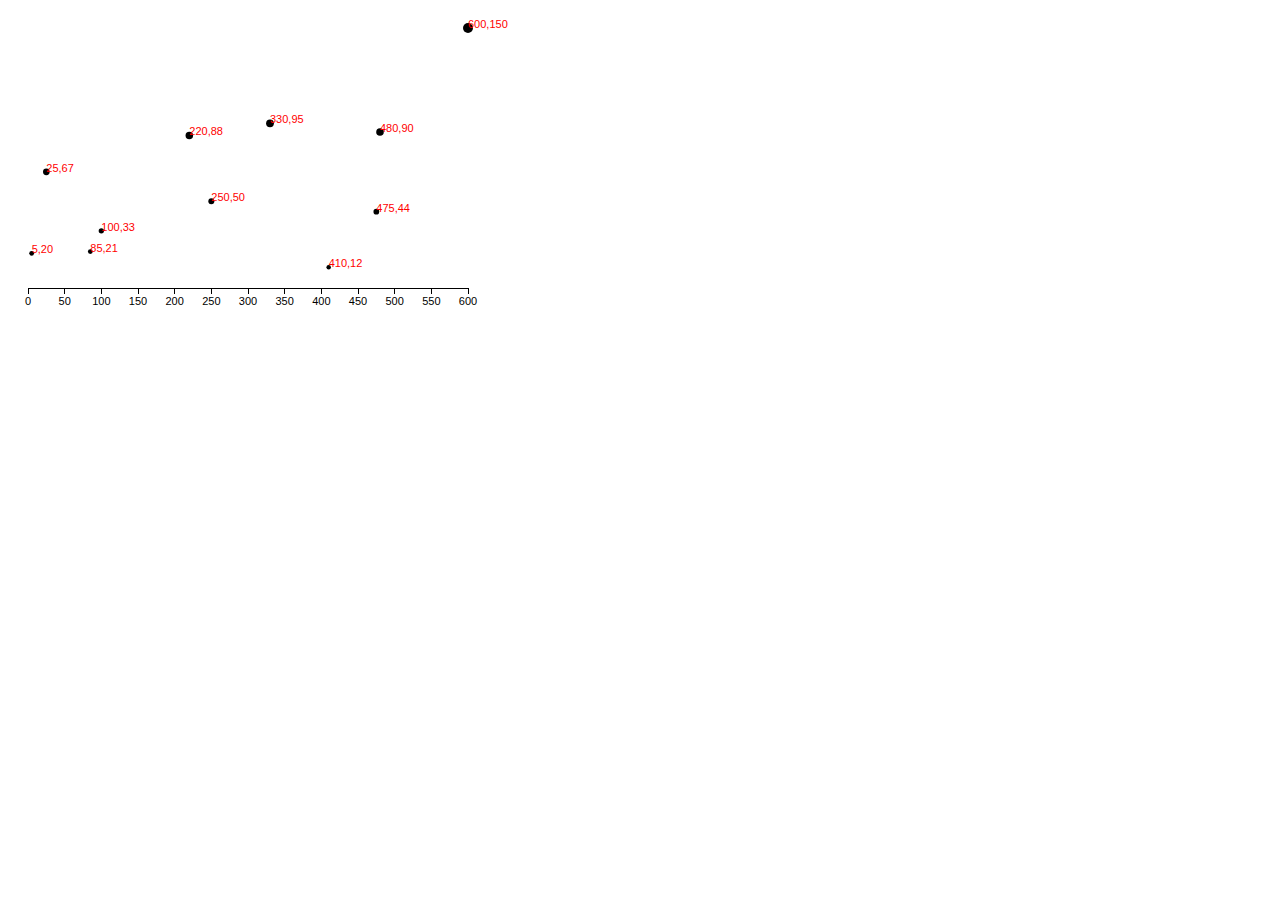
==== 9_axes.html @ 186ccc72 "scales intro completed" ====
<!DOCTYPE html>
<html lang="en">
<head>
    <meta charset="utf-8">
    <title>D3 Test</title>
    <link rel="stylesheet" type="text/css" href="css/style.css">
    <script type="text/javascript" src="
    d3/d3.v3.js"></script>
    <style type="text/css"></style>
</head>
<body>
    <script type="text/javascript">

    var dataset = [[5, 20], [480, 90], [250, 50], [100, 33], [330, 95], [410, 12], [475, 44], [25, 67], [85, 21], [220, 88], [600, 150]];

    var w = 500;
    var h = 300;
    var padding = 20;

    var xScale = d3.scale.linear()
                         .domain([0, d3.max(dataset, function(d) { return d[0]; })])
                         .range([padding, w - padding * 2]);

    var yScale = d3.scale.linear()
                         .domain([0, d3.max(dataset, function(d) { return d[1]; })])
                         .range([h - padding, padding]);

    var rScale = d3.scale.linear()
                        .domain([0, d3.max(dataset, function(d) { return d[1]; })])
                        .range([2, 5]);

    //create SVG element
    var svg = d3.select("body")
                .append("svg")
                .attr("width", w)
                .attr("height", h);

    svg.selectAll("circle")
        .data(dataset)
        .enter()
        .append("circle")
        .attr("cx", function(d) {
            return xScale(d[0]);
        })
        .attr("cy", function(d) {
            return yScale(d[1]);
        })
        .attr("r", function(d) {
            return rScale(d[1]);
        });

    svg.selectAll("text")
        .data(dataset)
        .enter()
        .append("text")
        .text(function(d) {
            return d[0] + "," + d[1];
        })
        .attr("x", function(d) {
            return xScale(d[0]);
        })
        .attr("y", function(d) {
            return yScale(d[1]);
        })
        .attr("font-family", "sans-serif")
        .attr("font-size", "11px")
        .attr("fill", "red");

    var xAxis = d3.svg.axis()
                    .scale(xScale)
                    .orient("bottom");

    svg.append("g")
        .attr("class", "axis")
        .attr("transform", "translate(0," + (h - padding) + ")")
        .call(xAxis);



    </script>
</body>
</html>
---- css/style.css ----
svg .pumpkin {
  fill: yellow;
  stroke: orange;
  stroke-width: 5;
}

div.bar {
  display: inline-block;
  width: 20px;
  height: 75px;
  background-color: teal;
  margin-right: 2px;
}

.axis path,
.axis line {
  fill: none;
  stroke: black;
  shape-rendering: crispEdges;
}

.axis text {
  font-family: sans-serif;
  font-size: 11px;
}
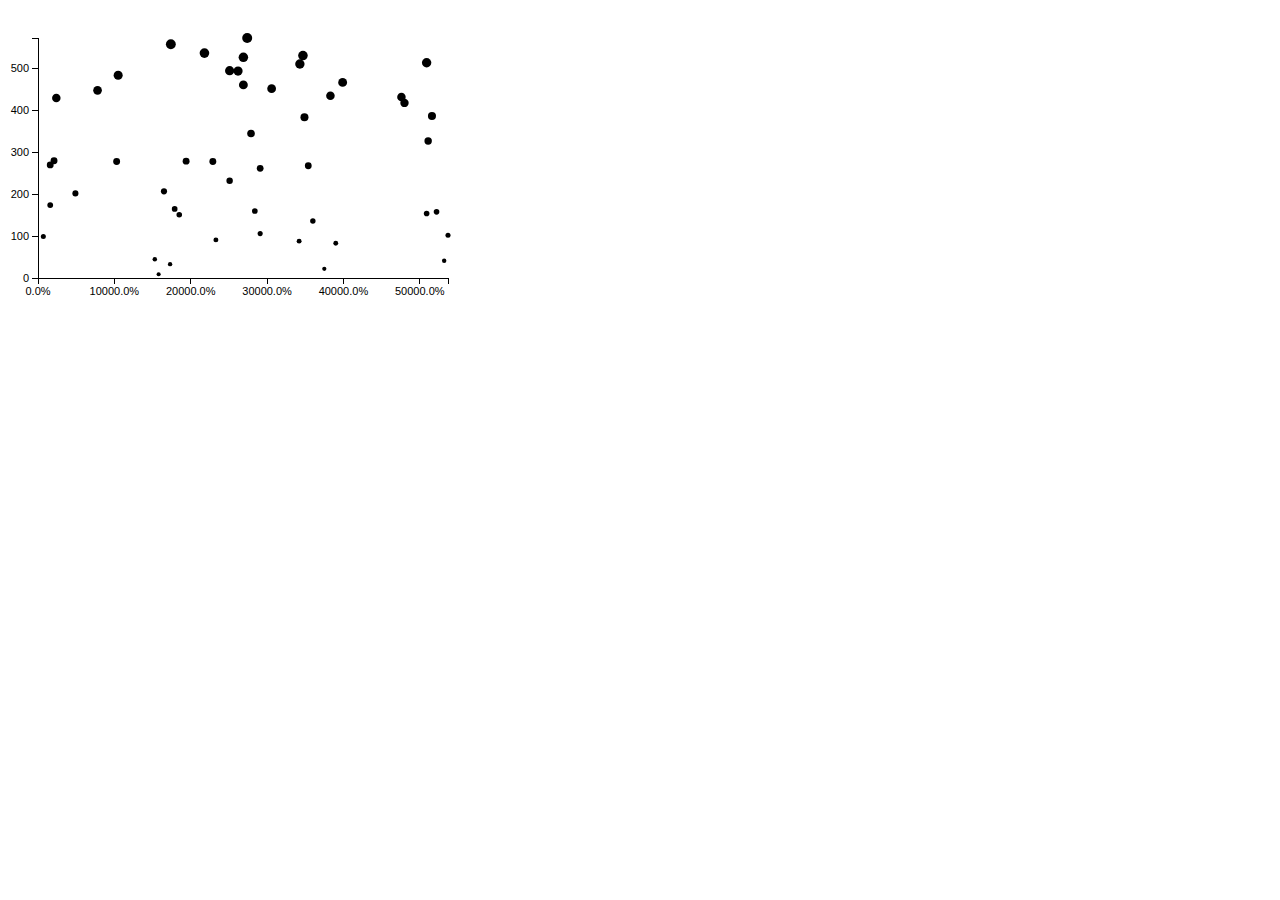
==== commit 2014d8c2: "complete tutorial" ====
--- a/9_axes.html
+++ b/9_axes.html
@@ -11,11 +11,19 @@
 <body>
     <script type="text/javascript">
 
-    var dataset = [[5, 20], [480, 90], [250, 50], [100, 33], [330, 95], [410, 12], [475, 44], [25, 67], [85, 21], [220, 88], [600, 150]];
+    var dataset = [];
+    var numDataPoints = 50;
+    var xRange = Math.random() * 1000;
+    var yRange = Math.random() * 1000;
+    for (var i = 0; i < numDataPoints; i++) {
+        var newNumber1 = Math.round(Math.random() * xRange);
+        var newNumber2 = Math.round(Math.random() * yRange);
+        dataset.push([newNumber1, newNumber2]);
+    }
 
     var w = 500;
     var h = 300;
-    var padding = 20;
+    var padding = 30;
 
     var xScale = d3.scale.linear()
                          .domain([0, d3.max(dataset, function(d) { return d[0]; })])
@@ -49,32 +57,47 @@
             return rScale(d[1]);
         });
 
-    svg.selectAll("text")
-        .data(dataset)
-        .enter()
-        .append("text")
-        .text(function(d) {
-            return d[0] + "," + d[1];
-        })
-        .attr("x", function(d) {
-            return xScale(d[0]);
-        })
-        .attr("y", function(d) {
-            return yScale(d[1]);
-        })
-        .attr("font-family", "sans-serif")
-        .attr("font-size", "11px")
-        .attr("fill", "red");
+    // svg.selectAll("text")
+    //     .data(dataset)
+    //     .enter()
+    //     .append("text")
+    //     .text(function(d) {
+    //         return d[0] + "," + d[1];
+    //     })
+    //     .attr("x", function(d) {
+    //         return xScale(d[0]);
+    //     })
+    //     .attr("y", function(d) {
+    //         return yScale(d[1]);
+    //     })
+    //     .attr("font-family", "sans-serif")
+    //     .attr("font-size", "11px")
+    //     .attr("fill", "red");
+
+    var formatAsPercentage = d3.format(".1%");
+
 
     var xAxis = d3.svg.axis()
                     .scale(xScale)
-                    .orient("bottom");
+                    .orient("bottom")
+                    .ticks(5)
+                    .tickFormat(formatAsPercentage);
+
+    var yAxis = d3.svg.axis()
+                    .scale(yScale)
+                    .orient("left")
+                    .ticks(5);
 
     svg.append("g")
         .attr("class", "axis")
         .attr("transform", "translate(0," + (h - padding) + ")")
         .call(xAxis);
 
+    svg.append("g")
+        .attr("class", "axis")
+        .attr("transform", "translate(" + padding + ",0)")
+        .call(yAxis);
+
 
 
     </script>
